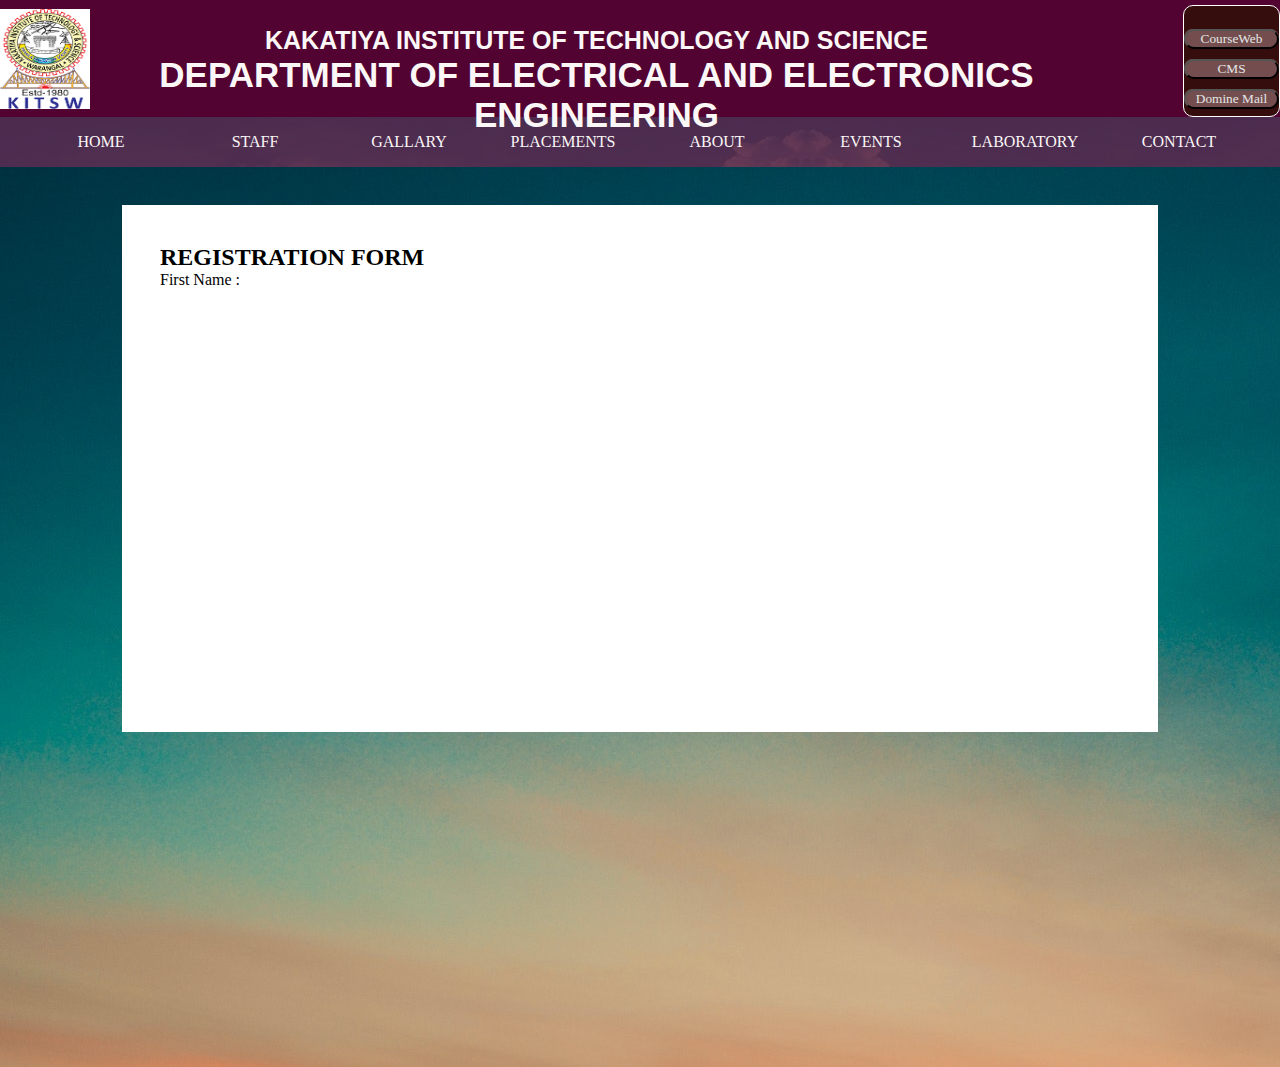
==== index.html @ bb93c244 "Rename register.html to index.html" ====
<!DOCTYPE html>
<html lang="en">
<head>
    <meta charset="UTF-8">
    <meta http-equiv="X-UA-Compatible" content="IE=edge">
    <meta name="viewport" content="width=device-width, initial-scale=1.0">
    <title>Registration || EEE || KITSW</title>
    <link rel="stylesheet" href="registration.css">

</head>
<body>
    <div class="container">
        <div class="logo">

            <img src="./kitswlogo2.png"  height="100px"  width="90px" />
        </div>

        <div class="header">

            
            
            <h1 class="collegename">KAKATIYA INSTITUTE OF TECHNOLOGY AND SCIENCE</h1>
            <h1 class="deptname">DEPARTMENT OF ELECTRICAL AND ELECTRONICS ENGINEERING</h1>

          </div>

          <div class="logins">
            <br>
            <a  class="loginbut but" href="https://kitsw.rlabs.co.in/"><button class="loginbut" >CourseWeb</button></a>
           
            
            <br>
            <a class="loginbut" href="https://cms.kitsw.org/"><button class="loginbut">CMS</button></a>
            <br>
            
            
            <a class="loginbut" href="https://mail.google.com/mail/u/0/#inbox"><button class="loginbut" >Domine Mail</button></a>

        </div>
        

       



    </div>


    <div class="layout">
        <div class="navitems">
            <a class="a1" href="DEEE.html">HOME</a>
            <a class="a1" href="#">STAFF</a>
            <a class="a1"  href="#">GALLARY</a>
            <a class="a1" href="https://www.kitsw.ac.in/departments/Training_placement/pdfs/2021-22/EEE-2021-22.pdf">PLACEMENTS</a>
            <a class="a1" href="#">ABOUT</a>
            <a class="a1" href="#">EVENTS</a>
            <a class="a1" href="#">LABORATORY</a>
            <a class="a1" href="#">CONTACT</a>
    
        </div>
        
    </div>





        <div class="registration">
            <div class="reg_in">
                <h2>REGISTRATION FORM</h2>
                <form id="register" method="post">
                    <label>First Name :</label>

                </form>

            </div>


 

        </div>
</body>
</html>
---- registration.css ----
@import url('https://fonts.googleapis.com/css2?family=Cinzel&display=swap');

*{
    margin:0px;
    padding:0px;
}
.header{
   
    height: 40px;
    /* width: 100%; */
    font-size: 10px;
    font-family: 'Lucida Sans', 'Lucida Sans Regular', 'Lucida Grande', 'Lucida Sans Unicode', Geneva, Verdana, sans-serif;
    font-size: 2vh;
    color: rgb(252, 247, 247);
    background-color: rgb(82, 3, 49);
    display: inline;
    justify-content:center;
    text-align: center;
    padding: 2%;
    margin-bottom: 20px;
    
}
.container{
    /* border: 2px solid rgb(44, 247, 236); */
    display: flex;
    justify-content: center;
    background-color: rgb(82, 3, 49);
    /* width:100%; */
    
}

.collegename{
    font-size: 25px;
    font-family:'Gill Sans', 'Gill Sans MT', Calibri, 'Trebuchet MS', sans-serif;
}
.deptname{
    font-size: 35px;
}

.logo{
    margin-left: 0;
    display: flex;
    justify-content:centre;
    align-items: center;
    background-color:rgb(82, 3, 49);
    border-radius: 30px;
}

.logins{
    padding: 0px;
    border: 1px solid white;
    background-color: rgb(54, 13, 13);
    height:110px;
    width: 110px;
    margin-top: 5px;
    margin-left: 80px;
    display:inline-block;
    justify-content:center;
    align-items: center;
    text-align: center;
    text-decoration: 0;
    border-radius:10px;
   
    

}

.but{
    margin-top: 0px;
}

.loginbut{
    color: rgb(227, 231, 231);
    background-color: rgb(116, 78, 78);
    font-family: 'Times New Roman', Times, serif;
    text-decoration: 0;
    margin-top: 5px;
    margin-bottom: 5px;
    width:95px;
    border-radius: 10px;
   
}

.loginbut:hover{
    cursor: pointer;
    transition: .6s;
    background-color: rgb(66, 39, 39);

}

.navitems{
    /* border: 1px solid rgb(8, 10, 10); */
    background-color: rgba(82, 3, 49,0.6);
    height: 40px;
    /* font-size: 15px; */
    padding: 5px 10px;
    /* width: 100%; */
    display:flex;
    justify-content:space-evenly;
   
}

.a1{
    /* border: 1px black; */
    /* padding: 1%; */
    width:10%;
    color: rgb(252, 247, 247);
    display: flex;
    justify-content: center;
    align-items: center;
    /* background-color: rgba(82, 3, 49,0.7); */
    border-radius: 5px;
    text-decoration: 0;
}
.a1:hover{
    background-color: rgba(82, 3, 49,0.9);
    border-radius: 20px;
    transition: .4s;
}

.layout{
    height:90%;
    background-image: url(./COLLEGE\ PIC2.jpg);
    overflow: hidden;
}



/* //////////////////////////registration form CSSS only///////////////// */


.registration{
    display: flex;
    /* align-items: center; */
    justify-content: center;

    background-color: rgb(247, 247, 247);
    width:100%;
    height: 100vh;
    background-image:url(./reg6.jpg);
    
}

.reg_in{
    margin-top: 3%;
    padding: 3%;
    background-color: rgb(255, 255, 255);
    width:75%;
    height: 50vh;
}


/* ///////////////////////////registration form csss end/////////////////////////////////////////////////////// */
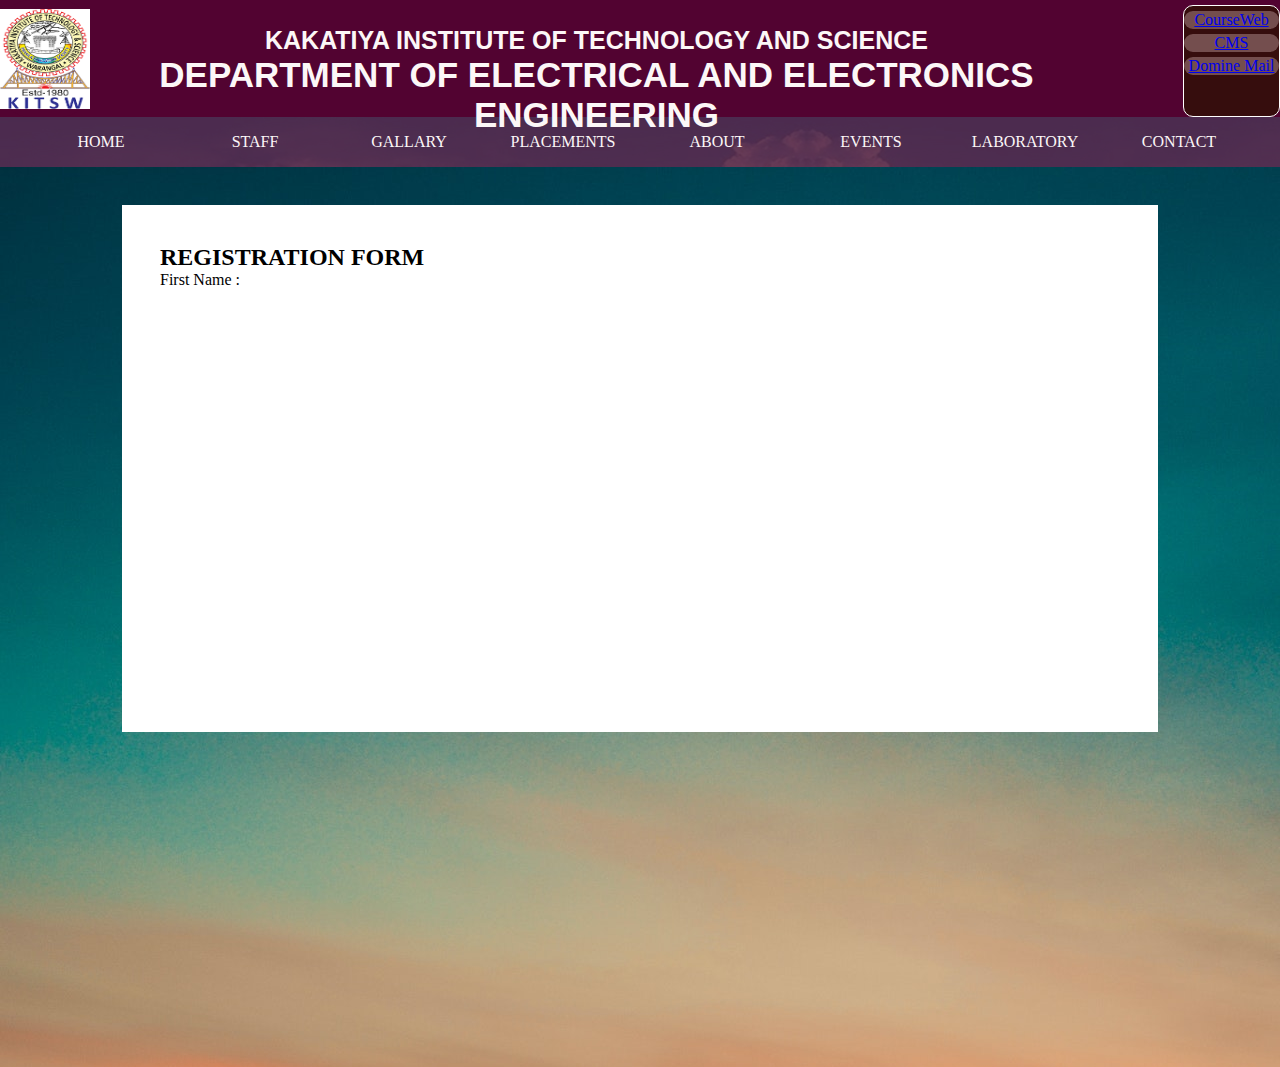
==== commit 8e794aa5: "Update index.html" ====
--- a/index.html
+++ b/index.html
@@ -20,27 +20,25 @@
             
             
             <h1 class="collegename">KAKATIYA INSTITUTE OF TECHNOLOGY AND SCIENCE</h1>
+            
             <h1 class="deptname">DEPARTMENT OF ELECTRICAL AND ELECTRONICS ENGINEERING</h1>
 
           </div>
 
           <div class="logins">
-            <br>
-            <a  class="loginbut but" href="https://kitsw.rlabs.co.in/"><button class="loginbut" >CourseWeb</button></a>
-           
+            <div class="loginbut">
+            <a  class="two" href="https://kitsw.rlabs.co.in/">CourseWeb</a>
+             </div>
             
-            <br>
-            <a class="loginbut" href="https://cms.kitsw.org/"><button class="loginbut">CMS</button></a>
-            <br>
+             <div class="loginbut">
+            <a class="two" href="https://cms.kitsw.org/">CMS</a>
+           </div>
             
-            
-            <a class="loginbut" href="https://mail.google.com/mail/u/0/#inbox"><button class="loginbut" >Domine Mail</button></a>
+           <div class="loginbut">
+            <a class="two" href="https://mail.google.com/mail/u/0/#inbox">Domine Mail</a>
+         </div>
 
         </div>
-        
-
-       
-
 
 
     </div>
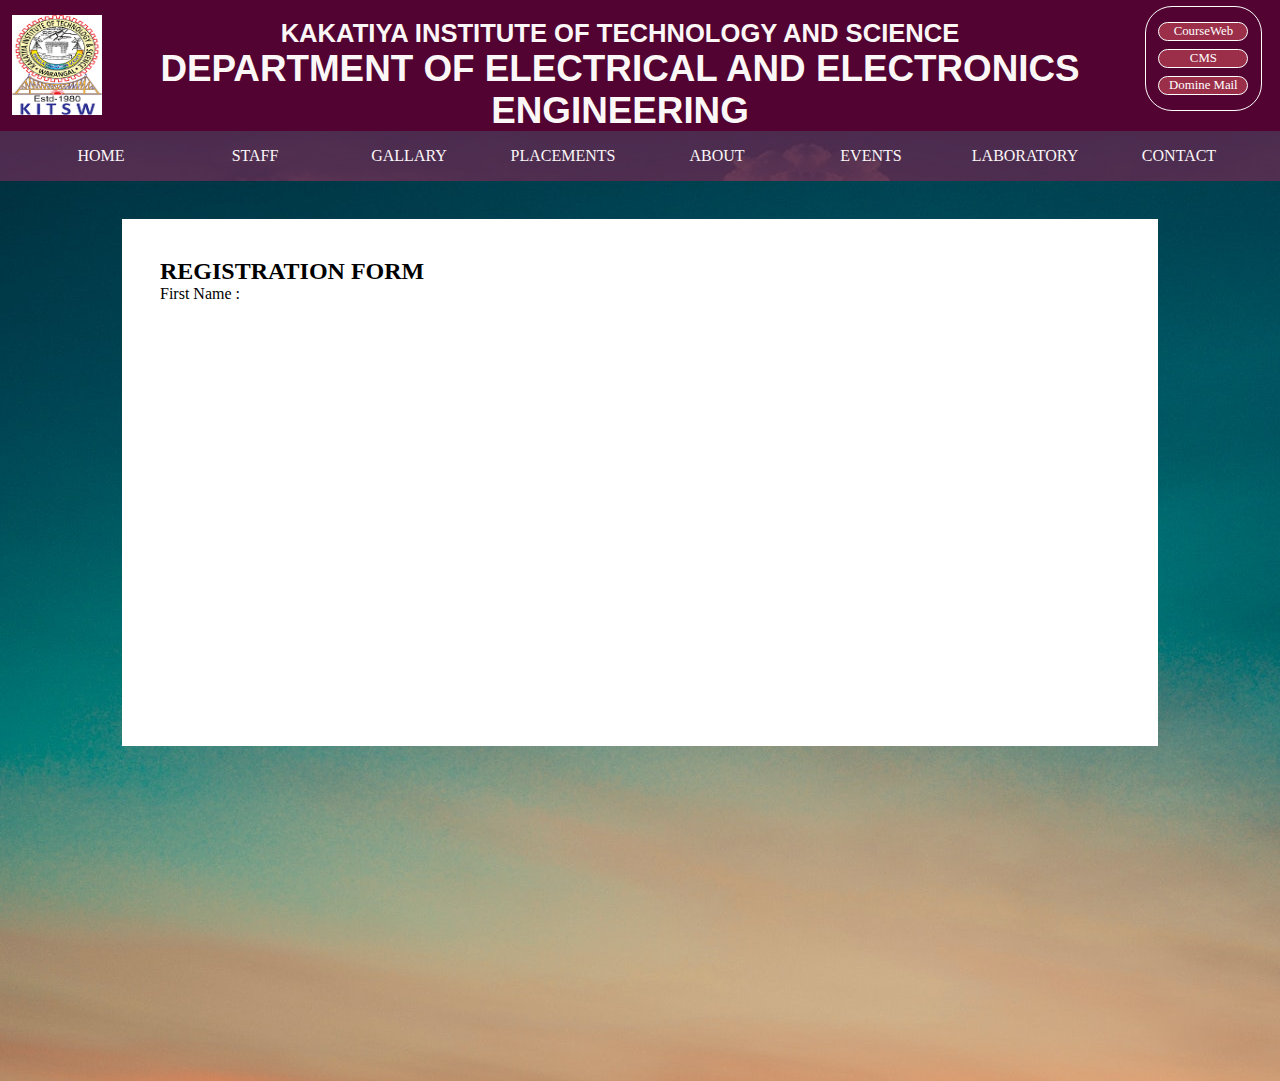
==== commit 4df1f886: "Update index.html" ====
--- a/index.html
+++ b/index.html
@@ -1,9 +1,9 @@
 <!DOCTYPE html>
 <html lang="en">
 <head>
-    <meta charset="UTF-8">
+<!--     <meta charset="UTF-8">
     <meta http-equiv="X-UA-Compatible" content="IE=edge">
-    <meta name="viewport" content="width=device-width, initial-scale=1.0">
+    <meta name="viewport" content="width=device-width, initial-scale=1.0"> -->
     <title>Registration || EEE || KITSW</title>
     <link rel="stylesheet" href="registration.css">
 
--- a/registration.css
+++ b/registration.css
@@ -5,19 +5,25 @@
     padding:0px;
 }
 .header{
+    /* margin: 1.5%; */
+    margin-top: 1.5%;
+    margin-bottom: 1%;
+    /* padding: 0.2%; */
+    margin-left: 1%;
+    margin-right: 1%;
+    width: 79vw;
    
-    height: 40px;
-    /* width: 100%; */
-    font-size: 10px;
+    height: 11vh;
+   
     font-family: 'Lucida Sans', 'Lucida Sans Regular', 'Lucida Grande', 'Lucida Sans Unicode', Geneva, Verdana, sans-serif;
-    font-size: 2vh;
+    
     color: rgb(252, 247, 247);
     background-color: rgb(82, 3, 49);
     display: inline;
     justify-content:center;
     text-align: center;
-    padding: 2%;
-    margin-bottom: 20px;
+    
+    
     
 }
 .container{
@@ -30,61 +36,75 @@
 }
 
 .collegename{
-    font-size: 25px;
+    font-size: 1.6rem;
     font-family:'Gill Sans', 'Gill Sans MT', Calibri, 'Trebuchet MS', sans-serif;
 }
 .deptname{
-    font-size: 35px;
+    font-size: 2.3rem;
 }
 
 .logo{
-    margin-left: 0;
+   /* margin: 0.5%; */
     display: flex;
     justify-content:centre;
     align-items: center;
     background-color:rgb(82, 3, 49);
-    border-radius: 30px;
+  
 }
 
 .logins{
-    padding: 0px;
+    margin: 0.5%;
+    padding: 0.5%;
+    width: 8%;
+    height: 100%;
     border: 1px solid white;
-    background-color: rgb(54, 13, 13);
-    height:110px;
+    background-color: rgb(82, 3, 49);
+    /* height:110px;
     width: 110px;
     margin-top: 5px;
-    margin-left: 80px;
+    margin-left: 80px; */
     display:inline-block;
     justify-content:center;
     align-items: center;
     text-align: center;
     text-decoration: 0;
-    border-radius:10px;
+    border-radius:3vh;
    
     
 
 }
+/* 
+.but{
+    margin-top: 0%;
+} */
 
-.but{
-    margin-top: 0px;
+.two{
+    text-decoration: 0;
+    color: white;
 }
 
+
 .loginbut{
+    border: 1px solid white;
     color: rgb(227, 231, 231);
-    background-color: rgb(116, 78, 78);
+    background-color: rgb(155, 47, 74);
     font-family: 'Times New Roman', Times, serif;
     text-decoration: 0;
-    margin-top: 5px;
-    margin-bottom: 5px;
-    width:95px;
-    border-radius: 10px;
+    /* margin: 2%; */
+     margin-top: 8%;
+    margin-bottom: 8%;
+    margin-left: 6%;
+    margin-right: 6%;
+    font-size: 0.8rem;
+    padding:1%;
+    border-radius: 3vh; 
    
 }
 
 .loginbut:hover{
     cursor: pointer;
     transition: .6s;
-    background-color: rgb(66, 39, 39);
+    background-color: rgb(14, 11, 11);
 
 }
 
@@ -113,6 +133,7 @@
     text-decoration: 0;
 }
 .a1:hover{
+    width:10%;
     background-color: rgba(82, 3, 49,0.9);
     border-radius: 20px;
     transition: .4s;
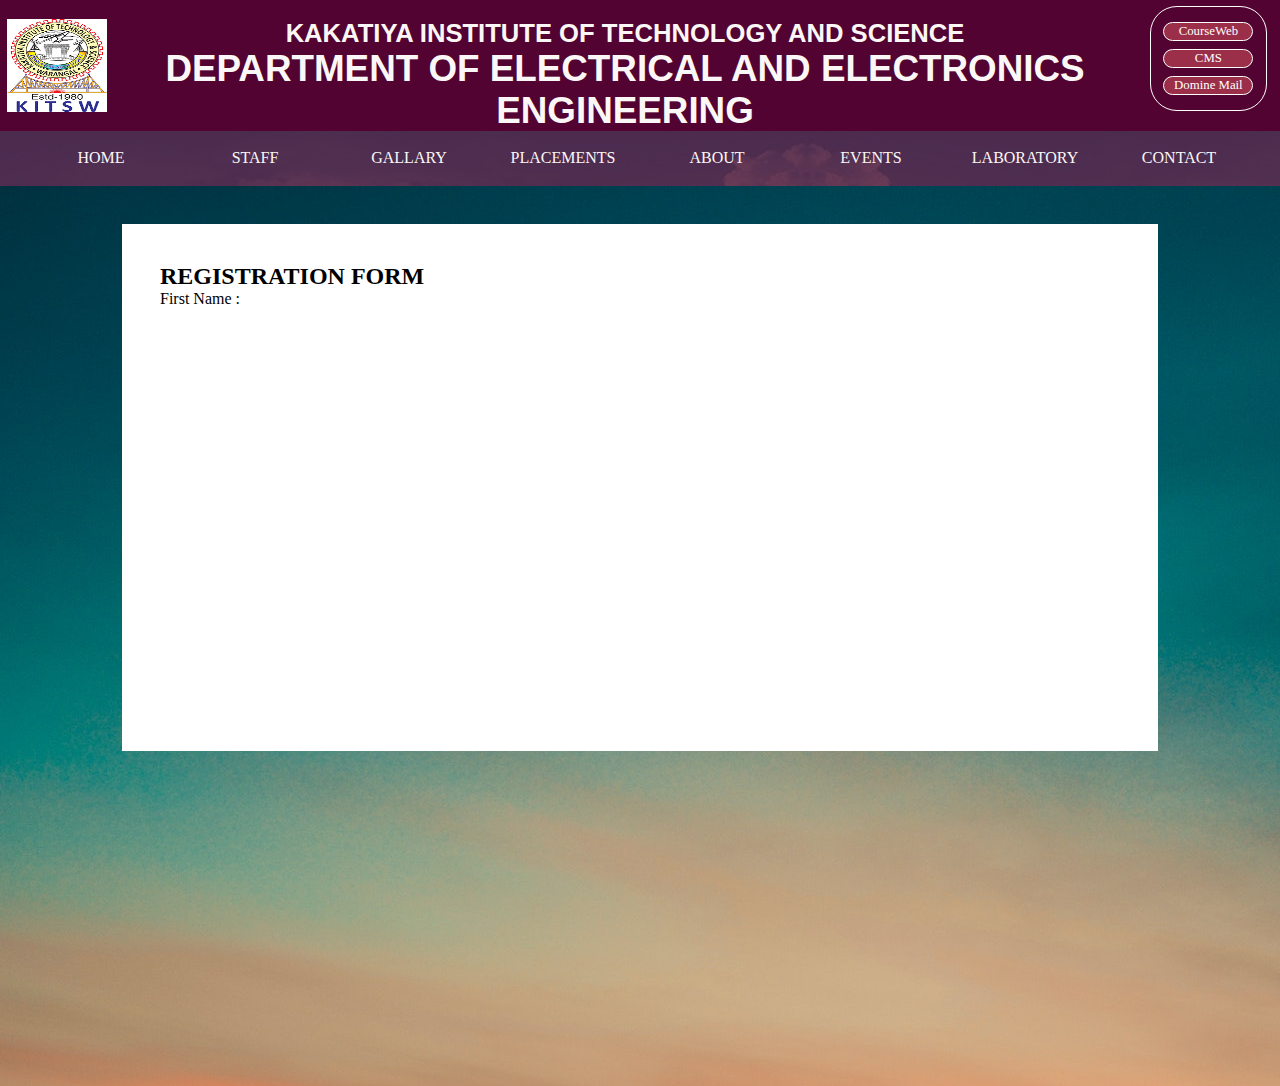
==== commit 6197a38f: "Update index.html" ====
--- a/index.html
+++ b/index.html
@@ -12,7 +12,7 @@
     <div class="container">
         <div class="logo">
 
-            <img src="./kitswlogo2.png"  height="100px"  width="90px" />
+            <img src="./kitswlogo2.png"  height="93vh"  width="100vw" />
         </div>
 
         <div class="header">
--- a/registration.css
+++ b/registration.css
@@ -111,7 +111,7 @@
 .navitems{
     /* border: 1px solid rgb(8, 10, 10); */
     background-color: rgba(82, 3, 49,0.6);
-    height: 40px;
+    height: 5vh;
     /* font-size: 15px; */
     padding: 5px 10px;
     /* width: 100%; */
